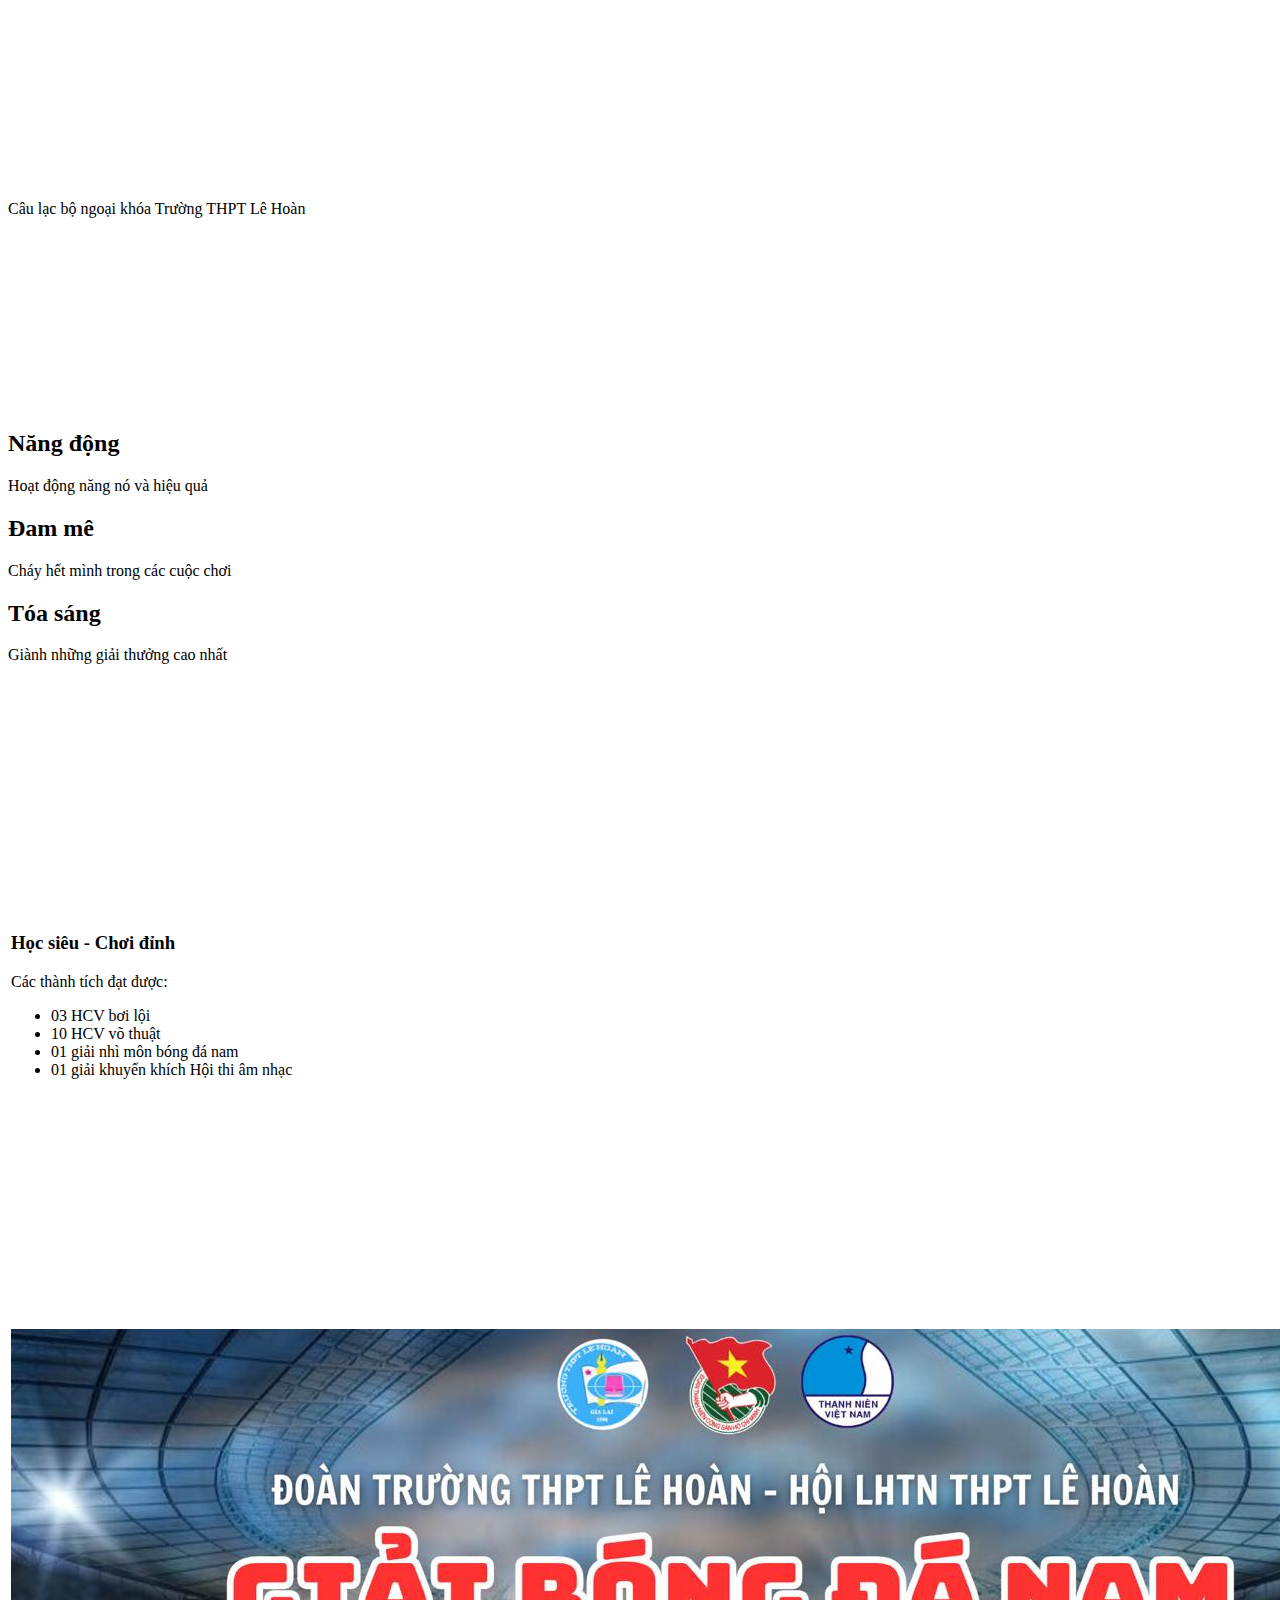
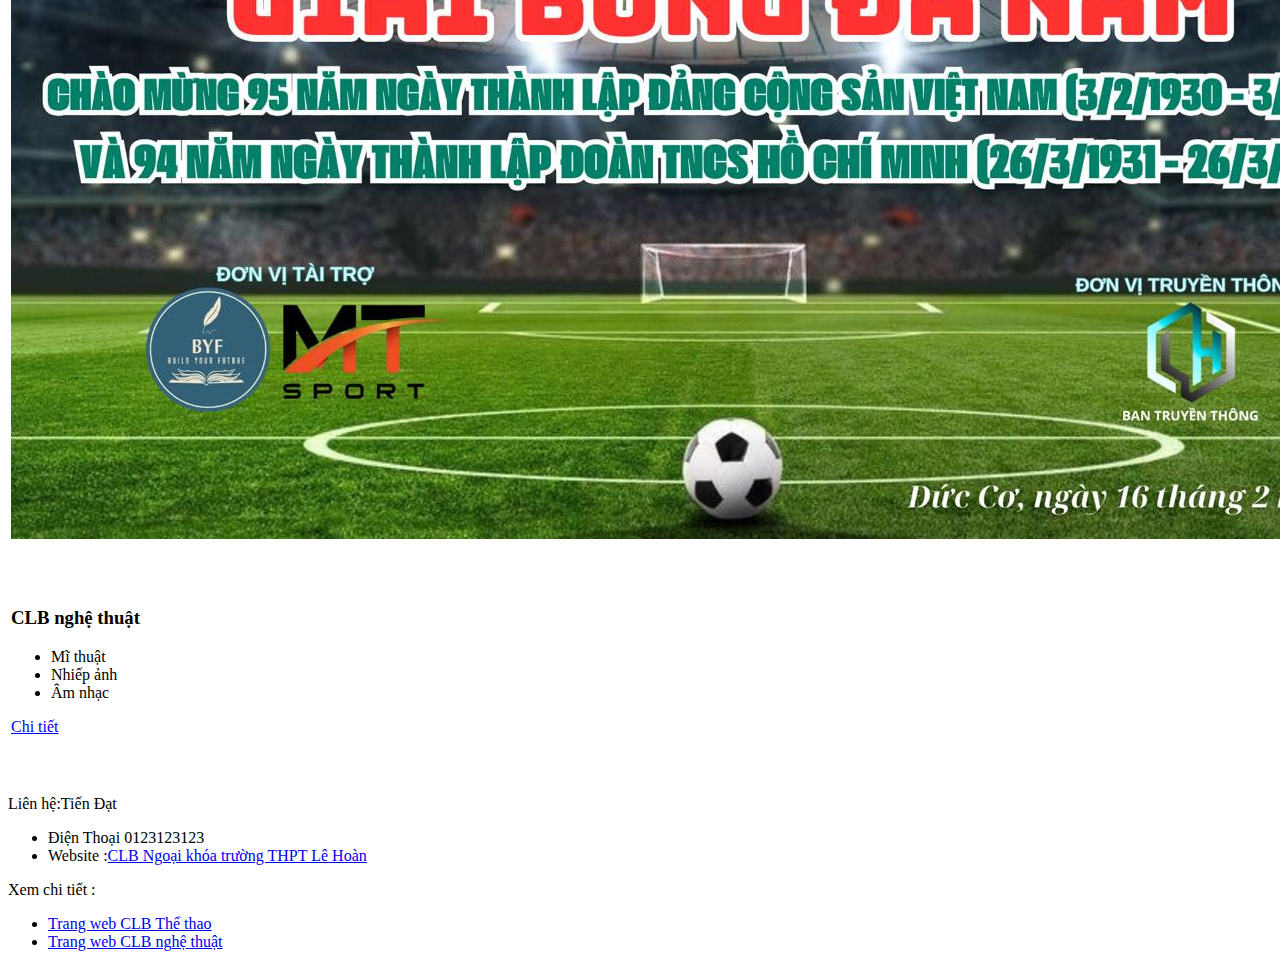
==== 12A1/index.html @ 9045bf35 "Add files via upload" ====
<!DOCTYPE html>

<html>

<head>

<meta charset="utf-8">

<link href="styles.css" rel="stylesheet" type="text/css">

</head>
<header>
<div class="banner">

</h1>Câu lạc bộ ngoại khóa Trường THPT Lê Hoàn</h1>

</div>

<div class="slogan"> 
<div class="row">

<div class="block_3"><h2>Năng động</h2><p>Hoạt động năng nó và hiệu quả</p></div>

<div class="block_3"><h2>Đam mê</h2> <p>Cháy hết mình trong các cuộc chơi</p></div> 
<div class="block_3"><h2>Tóa sáng</h2><p>Giành những giải thưởng cao nhất</p></div>

</div>

</div>
</header>
<table>
	<tr>
		<td classs ="cell_text">
			<h3>Học siêu - Chơi đỉnh</h3>
			<p>Các thành tích đạt được:</p>
			<ul>
				<li>03 HCV bơi lội</li>
				<li>10 HCV  võ thuật</li>
				<li>01 giải  nhì môn bóng đá nam</li>
				<li>01 giải khuyến khích Hội thi âm nhạc</li>
			</ul>
		</td>
		<td class="cell_img"><img src="img/img-2.jpg" class="img"></td>
	</tr>
	<tr>
		<td class="cell_img"><img src="img/img-4.jpg" class="img"></td>
		<td> class="cell_text">
			<h3>CLB Thể thao</h3>
			<ul>
				<li>Bóng đá</li>
				<li>Bóng chuyền</li>
				<li>Bóng rổ</li>
				<li>Cầu lông</li>
				<li>Võ thuật</li>
				<li>Bơi lội</li>
			</ul>
			<a href="thethao.html">Chi tiết</a>
		</td>
	</tr>
	<tr>
		<td class="cell_text">
			<h3>CLB nghệ thuật</h3>
			<ul>
				<li>Mĩ thuật</li>
<li>Nhiếp ảnh</li>
<li>Âm nhạc</li>
</ul>
<a href="nghethuat.html">Chi tiết</a>
</td>
<td class="cell_img"><img src="img/img-3.jpg" class="img"></td>
</tr>
</table>
<footer>
	<div class="row">
		<div style="width: 60%">
			<p>Liên hệ:Tiến Đạt</p>
			<ul>
				<li> Điện Thoại 0123123123</li>
				<li>Website :<a href="index.html" class="link">CLB Ngoại khóa trường THPT Lê Hoàn</a></li>
			</ul>
		</div>
		<div style="width: 10%"></div>
		<div style="width: 30%">
			<p>Xem chi tiết :</p>
			<ul>
				<li><a href="thethao.html" class="link">Trang web CLB Thể thao</a></li>
				<li><a href="nghethuat.html" class="link">Trang web CLB nghệ thuật</a></li>
			</ul>
		</div>
	</div>
</footer>
</body>
</html>
---- 12A1/styles.css ----
.banner {
background: url("img/img-0.jpg") no-repeat center center;
background-size: cover;
padding-top: 12rem;
padding-bottom: 12rem;
text-align: center limportant;
color: darkred Limportant;
.slogan {
text-align: center limportant;
width: 100%;
row {
display: flex;
flex-wrap: wrap;
margin-top: -1;
max-width: 100%;
padding-ri -right: 3rem
} .block_3{
padding-left: 3rem;
background-colort lightgrey;
flex: 0 0 auto;
width: 30%
margin: 10px;
.cell_img{
width: 50%;}
.cell_text{
width: 50%;
padding-left: 5rem;}
.img{
width: 100%;

height: 100%;}
footer{
	background-color: lightslategrey;
	margin:1px;
	padding:10px;
}
.link{
	color:navy;
	text-align: left;
}
.menu{
	font-size:120%;
	text-decoration: none;
}
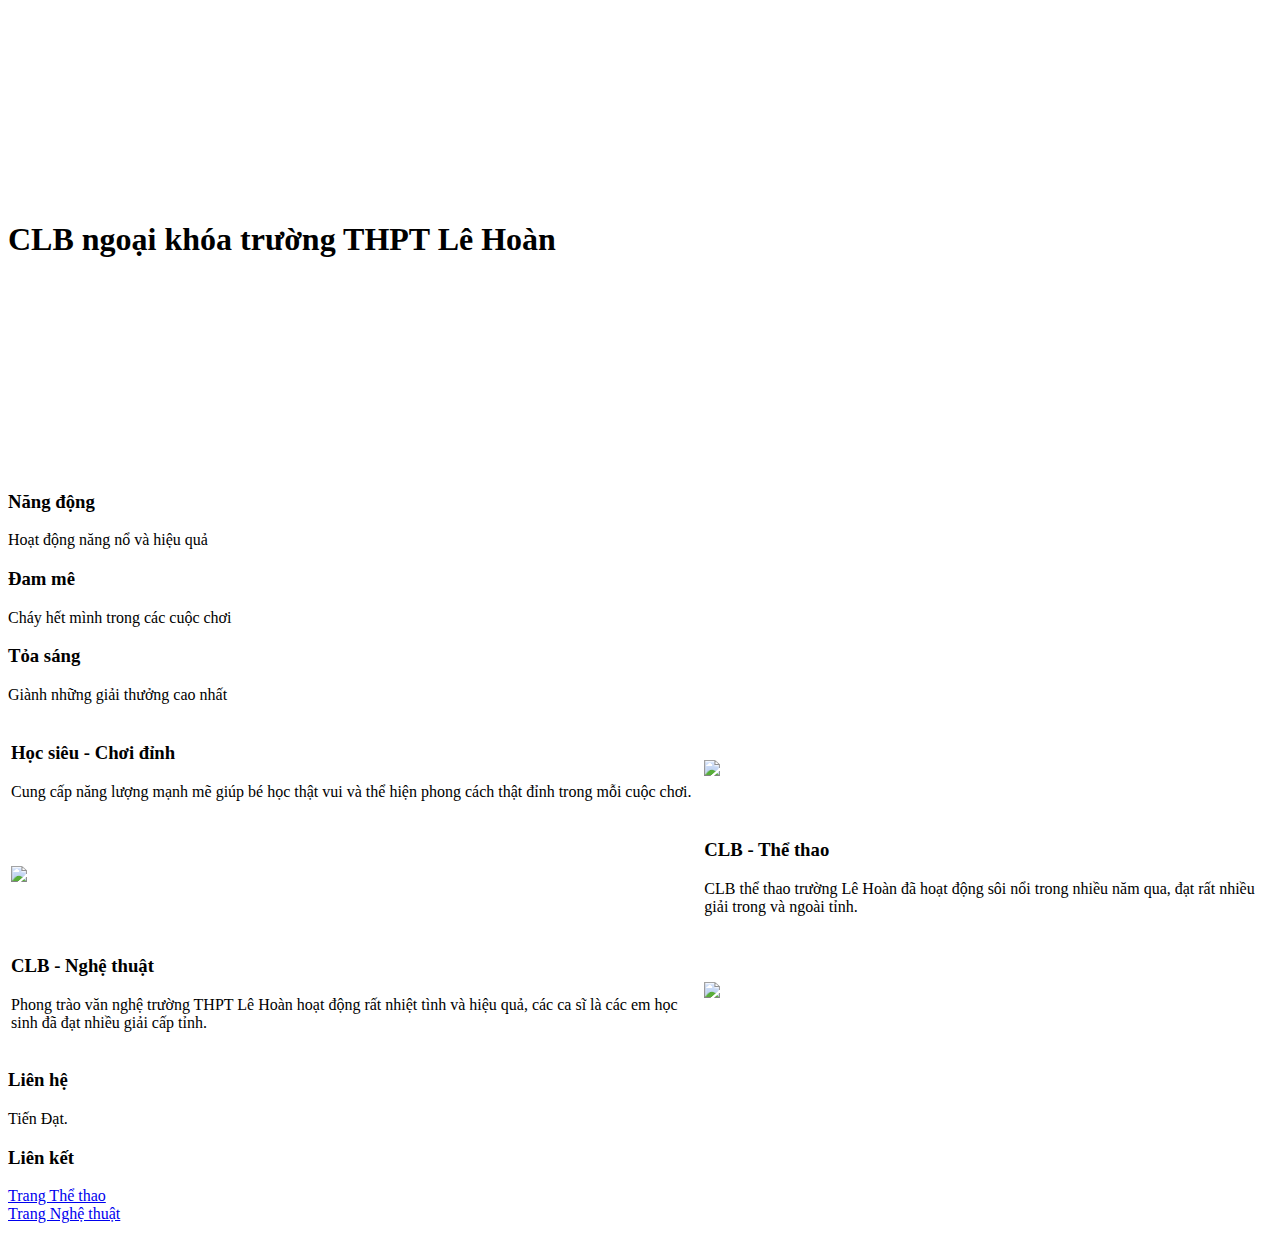
==== commit 7c49758a: "Add files via upload" ====
--- a/12A1/index.html
+++ b/12A1/index.html
@@ -1,93 +1,78 @@
 <!DOCTYPE html>
+<html>
+	<head>
+		<meta charset="utf-8">
+		<title>Trang chủ</title>
+		<link href="styles.css" rel="stylesheet" type="text/css">
+	</head>
 
-<html>
-
-<head>
-
-<meta charset="utf-8">
-
-<link href="styles.css" rel="stylesheet" type="text/css">
-
-</head>
-<header>
-<div class="banner">
-
-</h1>Câu lạc bộ ngoại khóa Trường THPT Lê Hoàn</h1>
-
-</div>
-
-<div class="slogan"> 
-<div class="row">
-
-<div class="block_3"><h2>Năng động</h2><p>Hoạt động năng nó và hiệu quả</p></div>
-
-<div class="block_3"><h2>Đam mê</h2> <p>Cháy hết mình trong các cuộc chơi</p></div> 
-<div class="block_3"><h2>Tóa sáng</h2><p>Giành những giải thưởng cao nhất</p></div>
-
-</div>
-
-</div>
-</header>
-<table>
-	<tr>
-		<td classs ="cell_text">
-			<h3>Học siêu - Chơi đỉnh</h3>
-			<p>Các thành tích đạt được:</p>
-			<ul>
-				<li>03 HCV bơi lội</li>
-				<li>10 HCV  võ thuật</li>
-				<li>01 giải  nhì môn bóng đá nam</li>
-				<li>01 giải khuyến khích Hội thi âm nhạc</li>
-			</ul>
-		</td>
-		<td class="cell_img"><img src="img/img-2.jpg" class="img"></td>
-	</tr>
-	<tr>
-		<td class="cell_img"><img src="img/img-4.jpg" class="img"></td>
-		<td> class="cell_text">
-			<h3>CLB Thể thao</h3>
-			<ul>
-				<li>Bóng đá</li>
-				<li>Bóng chuyền</li>
-				<li>Bóng rổ</li>
-				<li>Cầu lông</li>
-				<li>Võ thuật</li>
-				<li>Bơi lội</li>
-			</ul>
-			<a href="thethao.html">Chi tiết</a>
-		</td>
-	</tr>
-	<tr>
-		<td class="cell_text">
-			<h3>CLB nghệ thuật</h3>
-			<ul>
-				<li>Mĩ thuật</li>
-<li>Nhiếp ảnh</li>
-<li>Âm nhạc</li>
-</ul>
-<a href="nghethuat.html">Chi tiết</a>
-</td>
-<td class="cell_img"><img src="img/img-3.jpg" class="img"></td>
-</tr>
-</table>
-<footer>
-	<div class="row">
-		<div style="width: 60%">
-			<p>Liên hệ:Tiến Đạt</p>
-			<ul>
-				<li> Điện Thoại 0123123123</li>
-				<li>Website :<a href="index.html" class="link">CLB Ngoại khóa trường THPT Lê Hoàn</a></li>
-			</ul>
+	<body>
+		<div class="banner">
+		<h1><b>CLB ngoại khóa trường THPT Lê Hoàn</b></h1>			
 		</div>
-		<div style="width: 10%"></div>
-		<div style="width: 30%">
-			<p>Xem chi tiết :</p>
-			<ul>
-				<li><a href="thethao.html" class="link">Trang web CLB Thể thao</a></li>
-				<li><a href="nghethuat.html" class="link">Trang web CLB nghệ thuật</a></li>
-			</ul>
+		<div class="slogan">
+			<div class="row">
+				<div class="block_3">
+					<h3>Năng động</h3>
+					<p class="text-content">Hoạt động năng nổ và hiệu quả</p>
+				</div>
+				<div class="block_3">
+					<h3>Đam mê</h3>
+					<p class="text-content">Cháy hết mình trong các cuộc chơi</p>
+				</div>
+				<div class="block_3">
+					<h3>Tỏa sáng</h3>
+					<p class="text-content">Giành những giải thưởng cao nhất</p>
+				</div>
+			</div>
 		</div>
-	</div>
-</footer>
-</body>
+		
+		<div class="content">
+			<table>
+				<tr>
+					<td>
+						<h3>Học siêu - Chơi đỉnh</h3>
+						<p>Cung cấp năng lượng mạnh mẽ giúp bé học thật vui và thể hiện phong cách thật đỉnh trong mỗi cuộc chơi.</p>
+					</td>
+					<td>
+						<img src="hocsieu_choidinh.png" width="100%">
+					</td>
+				</tr>
+				<tr>
+					<td>
+						<img src="thethao1.jpg" width="100%">
+					</td>
+					<td>
+						<h3>CLB - Thể thao</h3>
+						<p>CLB thể thao trường Lê Hoàn đã hoạt động sôi nổi trong nhiều năm qua, đạt rất nhiều giải trong và ngoài tỉnh.</p>
+					</td>
+				</tr>
+				<tr>
+					<td>
+						<h3>CLB - Nghệ thuật</h3>
+						<p>Phong trào văn nghệ trường THPT Lê Hoàn hoạt động rất nhiệt tình và hiệu quả, các ca sĩ là các em học sinh đã đạt nhiều giải cấp tỉnh.</p>
+					</td>
+					<td>
+						<img src="nghethuat2.jpg" width="100%">
+					</td>
+				</tr>
+			</table>
+		</div>
+		
+		<div class="footer">
+			<div class="row">
+				<div class="block_3">
+					<h3>Liên hệ</h3> 
+					<p>Tiến Đạt.</p>
+				</div>
+				<div class="block_3">
+					<h3>Liên kết</h3> 
+					<p>
+					<a href="thethao.html">Trang Thể thao</a><br/>
+					<a href="nghethuat.html">Trang Nghệ thuật</a>
+					</p>
+				</div>
+			</div>
+		</div>
+	</body>
 </html>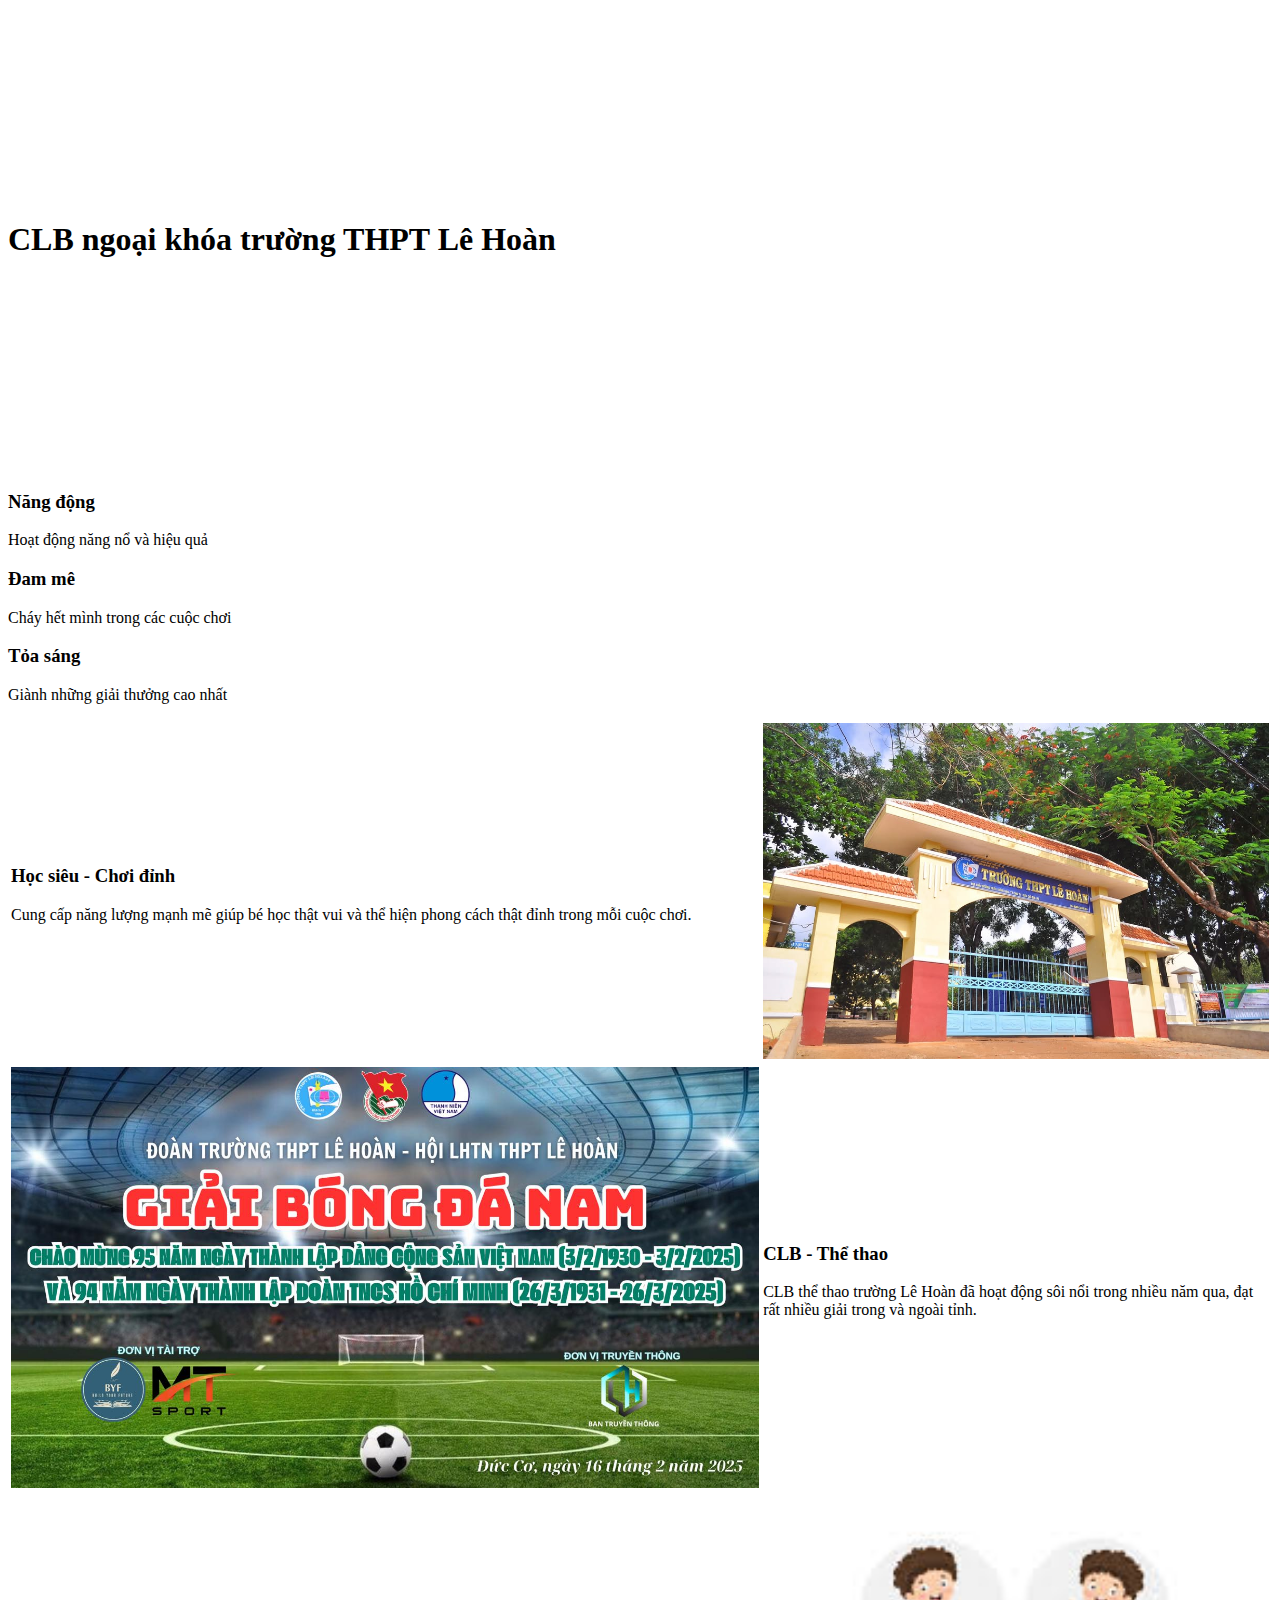
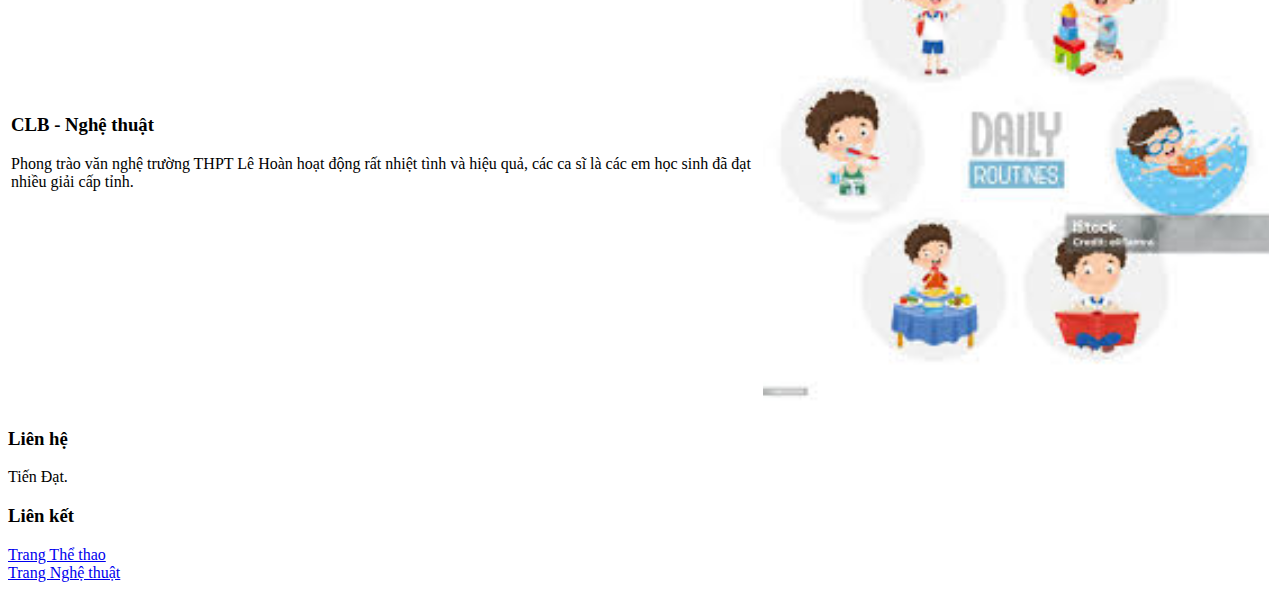
==== commit db352291: "Add files via upload" ====
--- a/12A1/index.html
+++ b/12A1/index.html
@@ -35,12 +35,12 @@
 						<p>Cung cấp năng lượng mạnh mẽ giúp bé học thật vui và thể hiện phong cách thật đỉnh trong mỗi cuộc chơi.</p>
 					</td>
 					<td>
-						<img src="hocsieu_choidinh.png" width="100%">
+						<img src="img/img-2.jpg" width="100%" class="img">
 					</td>
 				</tr>
 				<tr>
 					<td>
-						<img src="thethao1.jpg" width="100%">
+						<img src="img/img-4.jpg" width="100%" class="img">
 					</td>
 					<td>
 						<h3>CLB - Thể thao</h3>
@@ -53,7 +53,7 @@
 						<p>Phong trào văn nghệ trường THPT Lê Hoàn hoạt động rất nhiệt tình và hiệu quả, các ca sĩ là các em học sinh đã đạt nhiều giải cấp tỉnh.</p>
 					</td>
 					<td>
-						<img src="nghethuat2.jpg" width="100%">
+						<img src="img/img-3.jpg" width="100%" class="img">
 					</td>
 				</tr>
 			</table>
